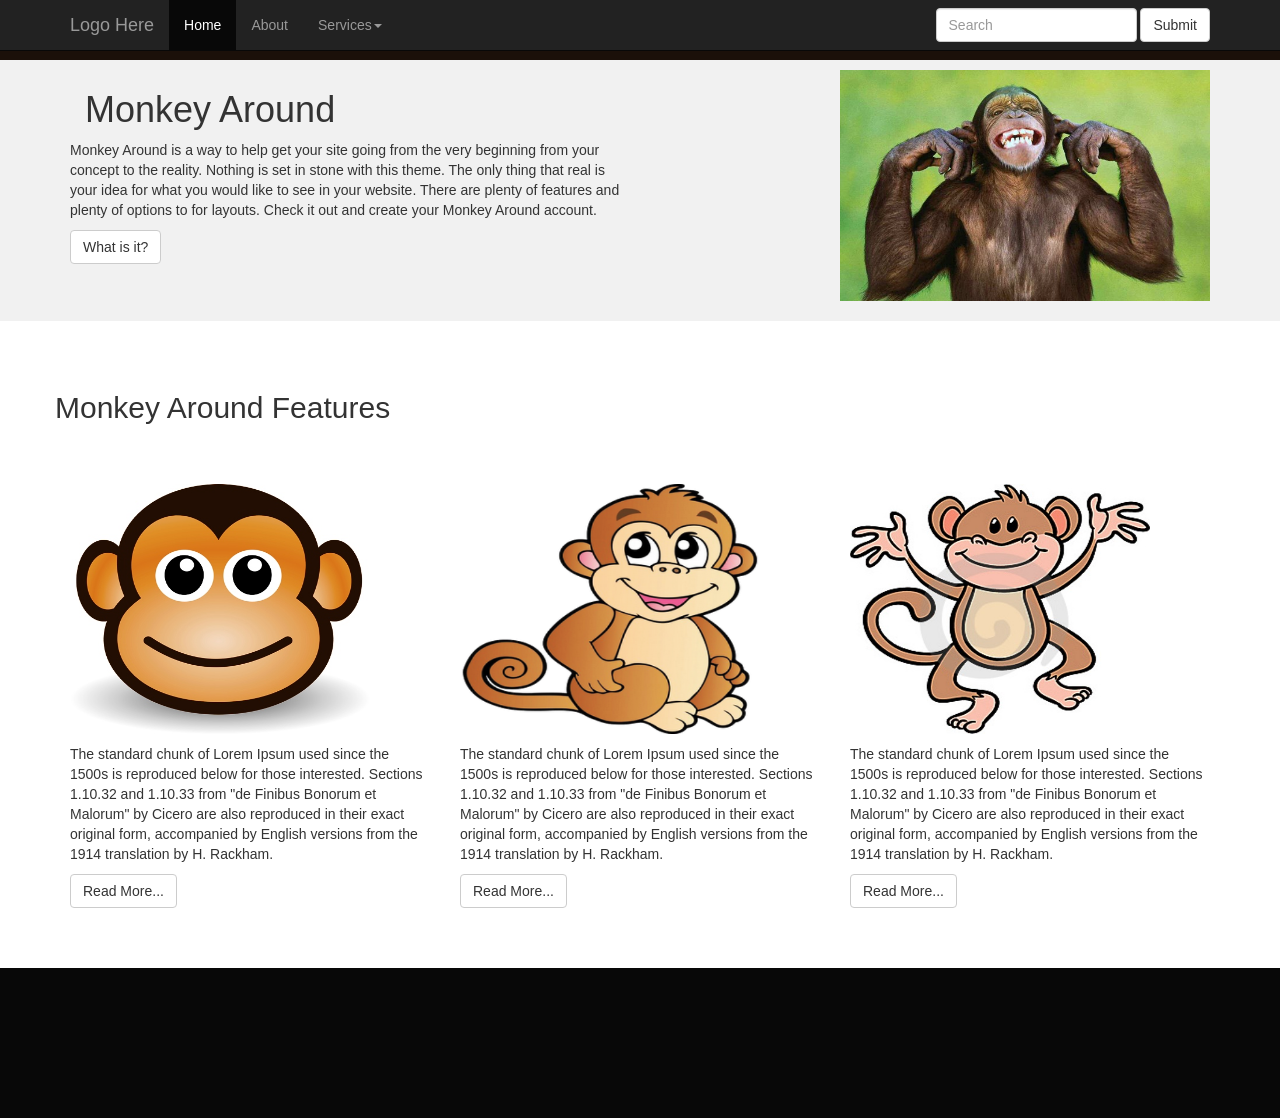
==== Example Bootstrap/index.html @ a1b857de "updating of readme file" ====
<!DOCTYPE html>
<html lang="en">
	<head>
		<meta charset="utf-8">

		<!-- Always force latest IE rendering engine (even in intranet) & Chrome Frame
		Remove this if you use the .htaccess -->
		<meta http-equiv="X-UA-Compatible" content="IE=edge,chrome=1">

		<title>HTML</title>

		<meta name="viewport" content="width=device-width, initial-scale=1.0">
			
			<!-- Linking to the bootstrap stylesheet -->
			<link rel="stylesheet" href="bootstrap/css/bootstrap.min.css"/>
			<!-- Linking to the custom stylesheet -->
			<link rel="stylesheet" href="style.css"/>
			
			<!--[if lt IE 9]>
      			<script src="https://oss.maxcdn.com/libs/html5shiv/3.7.0/html5shiv.js"></script>
      			<script src="https://oss.maxcdn.com/libs/respond.js/1.4.2/respond.min.js"></script>
    		<![endif]-->
		 
		
	</head>

	<body>
		
		<!-- Top Navigation -->
			<div class="navbar navbar-default navbar-fixed-top navbar-inverse" role="navigation">
				<div class="container">
					
					<a href="#" class="navbar-brand">Logo Here</a>
					
						<div class="navbar-inner">
							
								<ul class="nav navbar-nav">
									
										<li class="active"><a href="#">Home</a></li>
										
										<li><a href="about.html">About</a></li>
										
										<li class="dropdown">
											 <a class="dropdown-toggle" data-toggle="dropdown" href="#">Services<b class="caret"></b></a>
											
											<ul class="dropdown-menu">
                            					<li><a href="#">Design</a></li>
                            					<li><a href="#">Production</a></li>
                            					<li class="divider"></li>
                            					<li><a href="#">More &raquo;</a></li>
                        					</ul>
                        					
										</li>
								</ul>											
						</div>
					
						<form class="navbar-form navbar-right" role="search">
							
  							<div class="form-group">
  								
    							<input type="text" class="form-control" placeholder="Search">
    							
  							</div>
  							
  								<button type="submit" class="btn btn-default">Submit</button>
						</form>
					</div>
				</div>
		
		<!-- End Top Navigation Container -->
		
		
		
		
		
	<!-- Featured Content -->
	<div id="featured">
		
		<div class="container">
			
			<!-- Top Section -->
			<div class="row">
				
<!-- Top Left Header Section -->
				<div class="col-md-6" id="featuredLeft">	
					
					
						<!-- Main Title -->
						<div class="col-md-12">
							<h1>Monkey Around</h1>
						</div>
						<!-- End Main Title -->
					
					
					
					
					
					
					<!-- Main Heading Text -->							 	
					<p class="">
									Monkey Around is a way to help get your site going from the very 
									beginning from your concept to the reality. Nothing is set in stone with 
									this theme. The only thing that real is your idea for what you would like 
									to see in your website. There are plenty of features and plenty of options
									to for layouts. Check it out and create your Monkey Around account.
					</p>	 
					<!-- End Heading Text -->
						
						
						
					<!-- Main Feature Button -->	
					<p>
						<button type="button" class="btn btn-default">What is it?</button>
					</p>
						<!-- End Feature Button -->
						
				</div>  
<!-- End Top Left Section -->	
				
				
					
<!-- Feature Right Section-->	
					
						<div class=" col-sm-12 col-md-6" id="featuredRight">
							<div class="col-md-offset-4">
								<img src="img/monkey1.jpg" class="img-responsive"/>
							</div>
						</div>	
<!-- End Right Section-->
	
				
				</div>
				<!-- End Row -->		
			
			</div>
			<!-- End Container -->
	</div>
	<!-- End Top Section -->
			
			
	<!-- Middle Section -->		
		<div id="featured2">
			
			<!-- Container -->
				<div class="container">
		
				<!-- Content Title Container -->	
					<div class="row">
						<!-- Content Title -->
							<h2 id="featured2MainTitle">Monkey Around Features</h2>
					<!-- End Content Title -->
					</div>	
				
				<!-- Features Boxes -->	
					<div class="row">
			


					<!-- Feature 1 -->
						<div class="col-md-4">
						
							<!-- Feature 1 Image -->
							<img alt="Feature One" src="img/embryo1.jpg" class="img-responsive" />
						
							<p>
								The standard chunk of Lorem Ipsum used since the 1500s is reproduced below for those interested. 
								Sections 1.10.32 and 1.10.33 from "de Finibus Bonorum et Malorum" by Cicero are also reproduced 
								in their exact original form, accompanied by English versions from the 1914 translation by H. Rackham.
							</p>
						
							<p>
								<button type="button" class="btn btn-default">Read More...</button>
							</p>
						</div>
					<!-- End Feature 1 -->
					
		
					
					<!-- Feature 2 -->
						<div class="col-md-4">
							
							<!-- Feature 2 Image -->
							<img alt="Feature Two" src="img/embryo2.png" class="img-responsive" />
							
							<p>
								The standard chunk of Lorem Ipsum used since the 1500s is reproduced below for those interested. 
								Sections 1.10.32 and 1.10.33 from "de Finibus Bonorum et Malorum" by Cicero are also reproduced 
								in their exact original form, accompanied by English versions from the 1914 translation by H. Rackham.
							</p>
							<p>
								<button type="button" class="btn btn-default">Read More...</button>
							</p>
						</div>
					<!-- End Feature 2-->
					

					<!-- Feature 3 -->
						<div class="col-md-4">
							
							<!-- Feature 3 Image -->
							<img alt="Feature Three" src="img/embryo3.jpg" class="img-responsive" />
							
							<p>		
								The standard chunk of Lorem Ipsum used since the 1500s is reproduced below for those interested. 
								Sections 1.10.32 and 1.10.33 from "de Finibus Bonorum et Malorum" by Cicero are also reproduced 
								in their exact original form, accompanied by English versions from the 1914 translation by H. Rackham.
							</p>
						
							<p>
								<button type="button" class="btn btn-default">Read More...</button>
							</p>
						</div>
					<!-- End Feature 3 -->
					
					</div>
					<!-- End Features Boxes Row -->
				</div>
			<!-- End Container -->	
			</div>
			<!-- End Content Section -->
			

<!-- The 3rd Content Area -->
<div id="featured3">
	<div class="container">
		

		
	</div>
	<!-- End Container -->
</div>
<!-- End the 3rd Content Area -->




		<div class="push"></div>
		
		
		
		
		<!-- Footer Container -->
		
			<footer>
			<div class="container"></div>
			</footer>
		
		<!-- End Footer Container -->
		
		
		<script src="http://ajax.googleapis.com/ajax/libs/jquery/1.10.2/jquery.min.js"></script> 
		
		<script type="text/javascript" src="http://netdna.bootstrapcdn.com/bootstrap/3.0.3/js/bootstrap.min.js"></script>
	</body>
</html>
---- Example Bootstrap/style.css ----
body {
	padding-top:60px;
	background-color:#1b1009;
}

#featured{
	padding-top:10px;
	padding-bottom:20px;
	background-color:#f1f1f1;
}

#featuredLeft{}

#featuredRight{}

#featuredRight img{
	
}

#featured2MainTitle{
	
}

#featured2Heading{
	margin-left:9px;
}

#featured2{
	background-color:#fff;
	padding-top:50px;
	padding-bottom:50px;
	min-height:100%;
	height:auto !important;
	height:100%;
}


#featured2 img{
	width:300px;
	height:250px;
}

#featured2MainTitle{
	margin-bottom:60px;
	background-color:#fff;
}

#featured2 div p{
	margin-top:10px;
}

.centered{
    margin: 0 auto;
}

.blackGray{
	background-color:#080808;
	height:300px;
	width:300px;
}

.push{
	height:150px;
}

footer{
	width:100%;
	margin-top:-150px;
	bottom:0;
	left:0;
	height:150px;
	background-color:#080808;
}

#aboutContent{
	height:450px;
	background-color:#fff;
}


#aboutContent> div > div{
	
	margin-top:-10px;
}


#aboutFooter{
	position:absolute;
	bottom:0;
	left:0;
}


@media screen and (max-width: 600px){
	body:first-child{
		margin-bottom:-100px;
	}
}
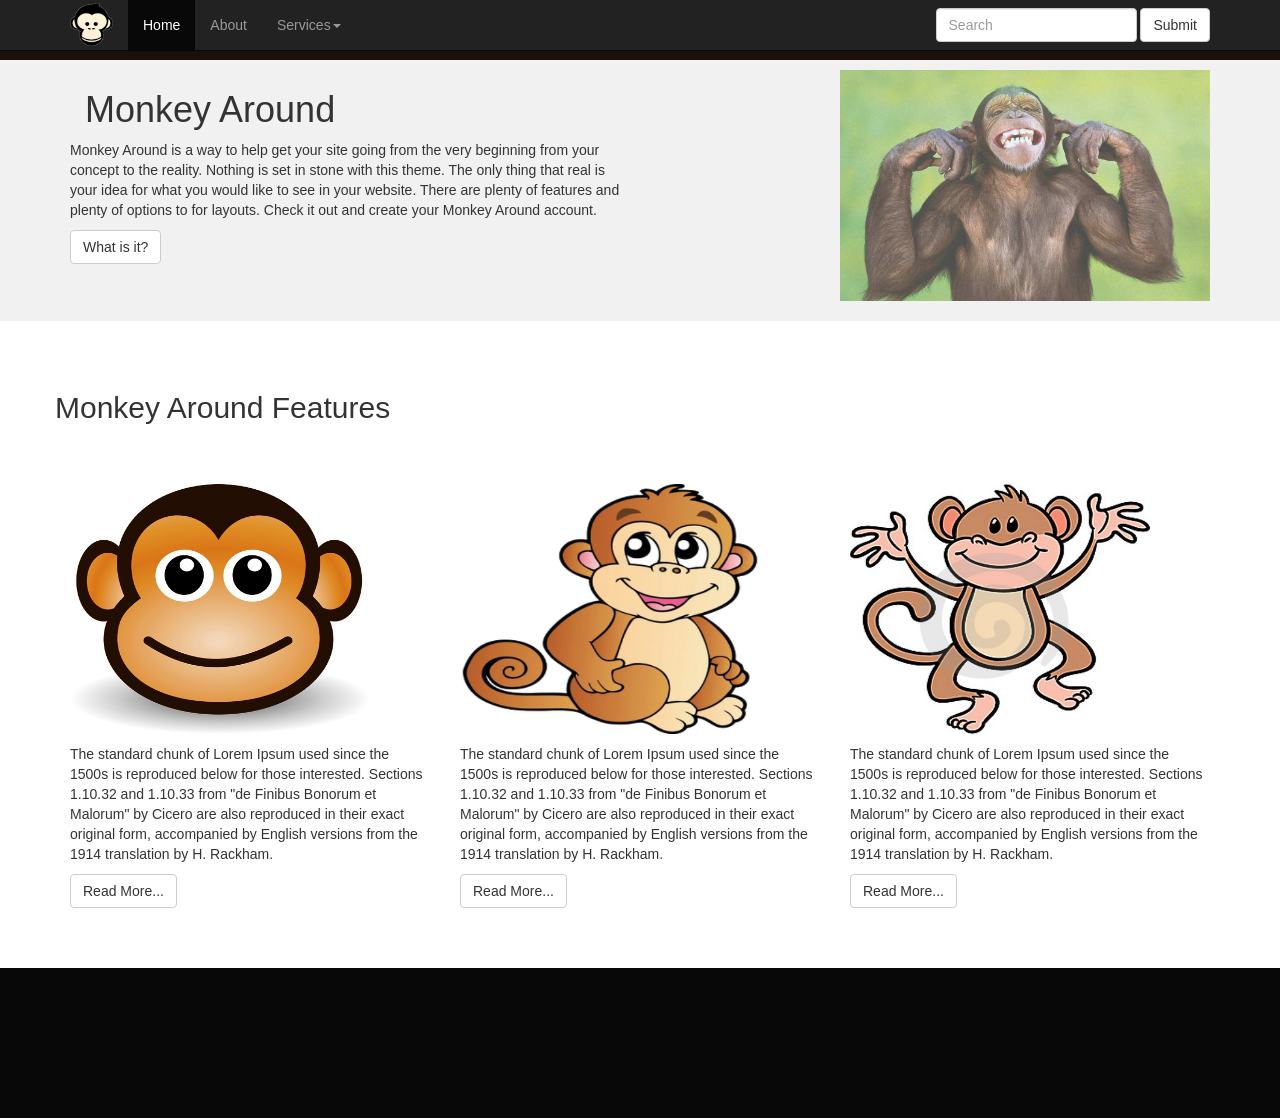
==== commit 708c2c1d: "March 25 Version 2" ====
--- a/Example Bootstrap/index.html
+++ b/Example Bootstrap/index.html
@@ -30,13 +30,13 @@
 			<div class="navbar navbar-default navbar-fixed-top navbar-inverse" role="navigation">
 				<div class="container">
 					
-					<a href="#" class="navbar-brand">Logo Here</a>
+					<a href="index.html" class="navbar-brand"><img id="logo" class="img img-responsive" src="img/fade.png"/></a>
 					
 						<div class="navbar-inner">
 							
 								<ul class="nav navbar-nav">
 									
-										<li class="active"><a href="#">Home</a></li>
+										<li class="active"><a href="index.html">Home</a></li>
 										
 										<li><a href="about.html">About</a></li>
 										
@@ -44,7 +44,7 @@
 											 <a class="dropdown-toggle" data-toggle="dropdown" href="#">Services<b class="caret"></b></a>
 											
 											<ul class="dropdown-menu">
-                            					<li><a href="#">Design</a></li>
+                            					<li><a href="design.html">Design</a></li>
                             					<li><a href="#">Production</a></li>
                             					<li class="divider"></li>
                             					<li><a href="#">More &raquo;</a></li>
@@ -220,29 +220,21 @@
 			<!-- End Content Section -->
 			
 
-<!-- The 3rd Content Area -->
+<!-- The 3rd Content Area if needed
 <div id="featured3">
 	<div class="container">
 		
-
-		
 	</div>
-	<!-- End Container -->
+	End Container -->
 </div>
 <!-- End the 3rd Content Area -->
 
-
-
-
 		<div class="push"></div>
-		
-		
-		
-		
+
 		<!-- Footer Container -->
 		
 			<footer>
-			<div class="container"></div>
+				<!-- <div class="container" id="copy" class="col-md-12">&copy; MattWalker</div> -->
 			</footer>
 		
 		<!-- End Footer Container -->
--- a/Example Bootstrap/style.css
+++ b/Example Bootstrap/style.css
@@ -1,12 +1,22 @@
 body {
 	padding-top:60px;
 	background-color:#1b1009;
+}
+
+img#logo{
+	width:43px;
+	height:43px;
+	margin-top:-12px;
 }
 
 #featured{
 	padding-top:10px;
 	padding-bottom:20px;
 	background-color:#f1f1f1;
+}
+
+#featured img{
+	opacity:0.7;
 }
 
 #featuredLeft{}
@@ -49,6 +59,40 @@
 	margin-top:10px;
 }
 
+#fade{ 
+ 	position:absolute; 
+ 	top:0; 
+ 	left:0; 
+ 	width:100%; 
+ 	z-index:100;
+ 	display:none; 
+ 	text-align:left; 
+ }
+
+/*Message box, positioned center of browser window */
+.msgbox{ 
+	position:absolute; 
+	width:300px; 
+	height:200px; 
+	z-index:300; 
+	border:5px solid #222; 
+	background: #FFF; 
+	top: 50%; 
+	left: 50%; 
+	margin-top: -100px; 
+	margin-left: -150px; 
+}
+
+.msgbox img {
+	border:none; 
+	margin:5px;
+}
+
+.close{ 
+	top:0; 
+	float:right; 
+}
+
 .centered{
     margin: 0 auto;
 }
@@ -63,6 +107,7 @@
 	height:150px;
 }
 
+
 footer{
 	width:100%;
 	margin-top:-150px;
@@ -70,6 +115,13 @@
 	left:0;
 	height:150px;
 	background-color:#080808;
+}
+
+#copy{
+	position:absolute;
+	bottom:0;
+	left:auto;
+	text-align:center;
 }
 
 #aboutContent{
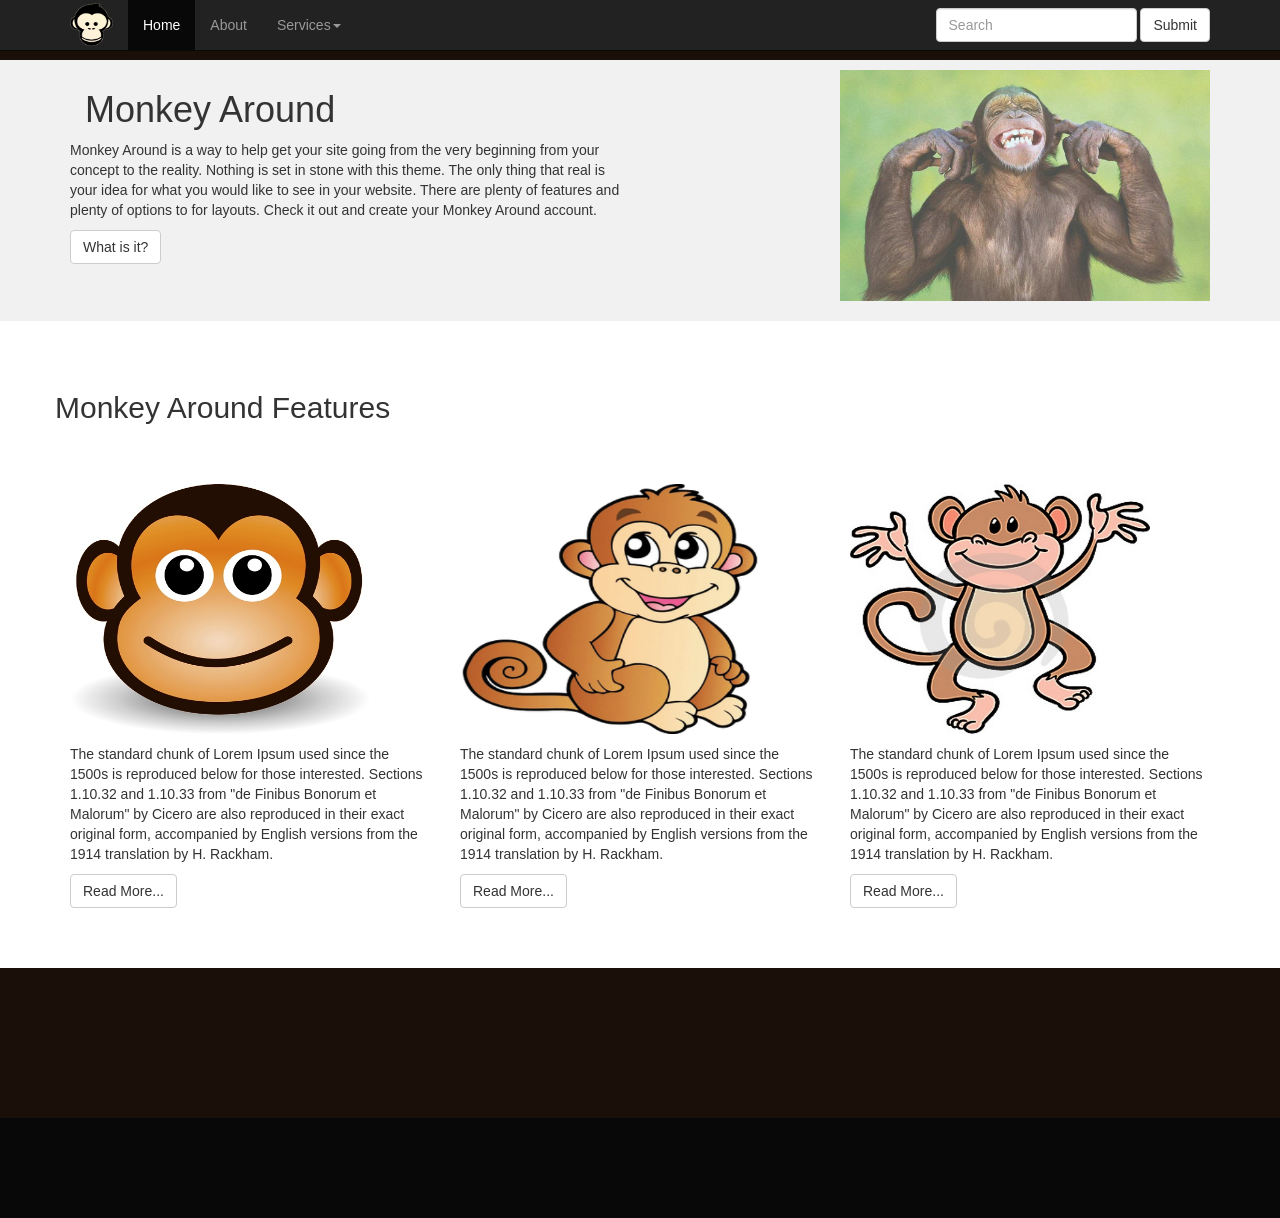
==== commit 0e6aa9e9: "March 26 Bootstrap Changes 2" ====
--- a/Example Bootstrap/index.html
+++ b/Example Bootstrap/index.html
@@ -7,7 +7,7 @@
 		Remove this if you use the .htaccess -->
 		<meta http-equiv="X-UA-Compatible" content="IE=edge,chrome=1">
 
-		<title>HTML</title>
+		<title>Monkey Around: Home</title>
 
 		<meta name="viewport" content="width=device-width, initial-scale=1.0">
 			
@@ -45,7 +45,7 @@
 											
 											<ul class="dropdown-menu">
                             					<li><a href="design.html">Design</a></li>
-                            					<li><a href="#">Production</a></li>
+                            					<li><a href="production.html">Production</a></li>
                             					<li class="divider"></li>
                             					<li><a href="#">More &raquo;</a></li>
                         					</ul>
--- a/Example Bootstrap/style.css
+++ b/Example Bootstrap/style.css
@@ -110,10 +110,9 @@
 
 footer{
 	width:100%;
-	margin-top:-150px;
 	bottom:0;
 	left:0;
-	height:150px;
+	height:100px;
 	background-color:#080808;
 }
 
@@ -130,30 +129,44 @@
 }
 
 
+
+
 #aboutContent> div > div{
-	
-	margin-top:-10px;
+	margin-top:10px;
+}
+
+
+
+
+#productionContent{
+	width:100%;
+	min-height:100% !important;
+	height:700px;
+	background-color:#fff;
 }
 
 
 #aboutFooter{
+	width:100%;
 	position:absolute;
 	bottom:0;
 	left:0;
+	height:60px;
+	margin-bottom:-200px;
+	
+	background-color:#080808;
 }
 
+.accordion-group{
+	padding-bottom:15px;
+}
+
+.accordion-group:first-of-type{
+	padding-top:20px;
+}
 
 @media screen and (max-width: 600px){
 	body:first-child{
 		margin-bottom:-100px;
 	}
-}
-
-
-
-
-
-
-
-
-
+}
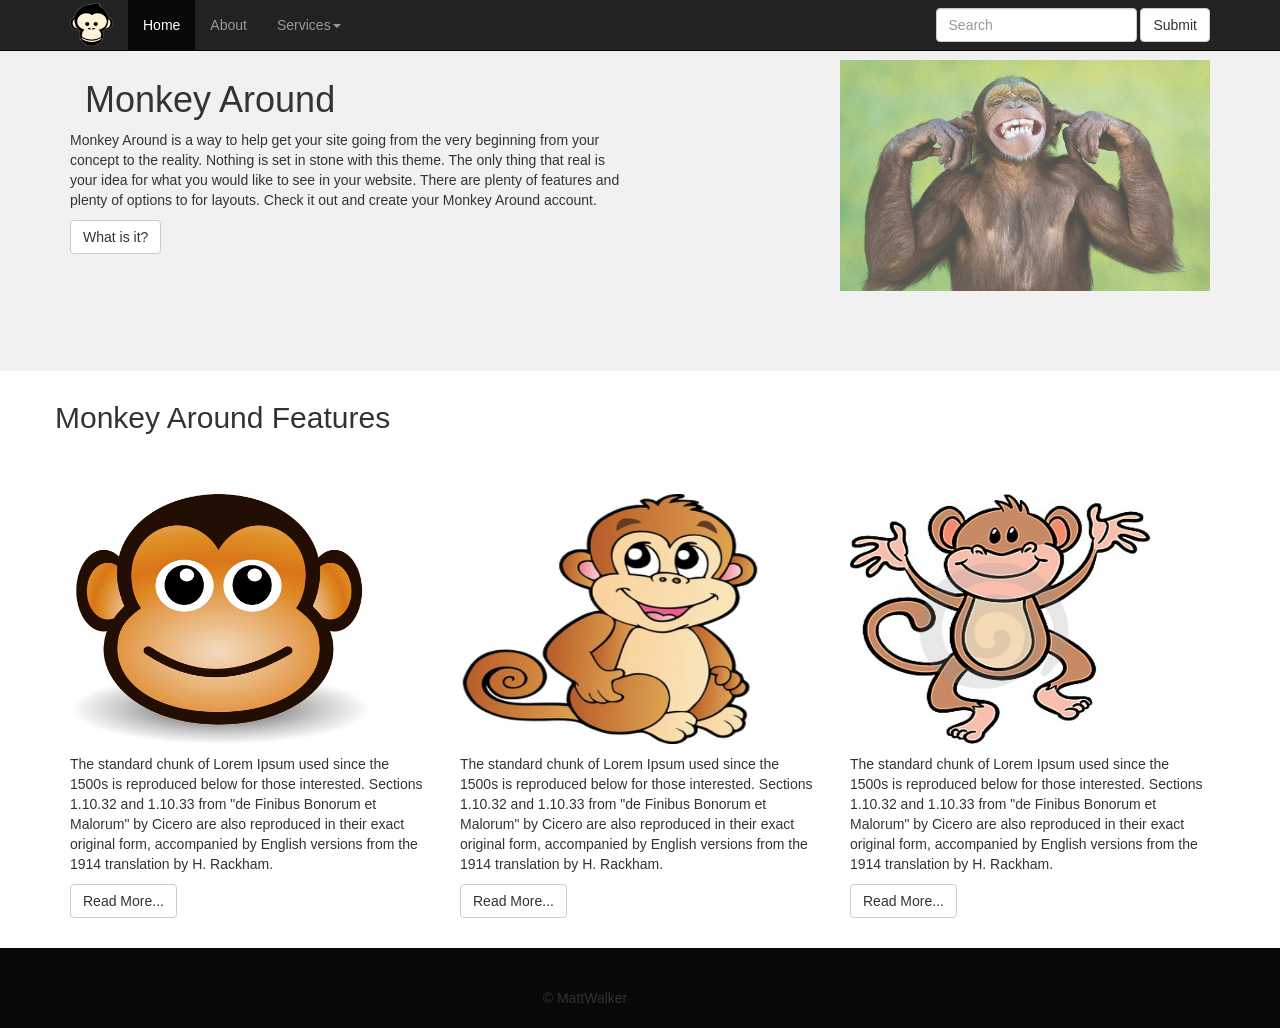
==== commit cbb102ea: "Updates April 14, 2014" ====
--- a/Example Bootstrap/index.html
+++ b/Example Bootstrap/index.html
@@ -20,16 +20,15 @@
       			<script src="https://oss.maxcdn.com/libs/html5shiv/3.7.0/html5shiv.js"></script>
       			<script src="https://oss.maxcdn.com/libs/respond.js/1.4.2/respond.min.js"></script>
     		<![endif]-->
-		 
-		
 	</head>
 
 	<body>
-		
-		<!-- Top Navigation -->
-			<div class="navbar navbar-default navbar-fixed-top navbar-inverse" role="navigation">
-				<div class="container">
-					
+		<div id="wrapper">
+        <!-- Top Navigation -->
+		<div class="navbar navbar-default navbar-fixed-top navbar-inverse" role="navigation">
+        	
+            <!-- Top Navigation Container -->
+			<div class="container">	
 					<a href="index.html" class="navbar-brand"><img id="logo" class="img img-responsive" src="img/fade.png"/></a>
 					
 						<div class="navbar-inner">
@@ -53,37 +52,34 @@
 										</li>
 								</ul>											
 						</div>
-					
+						
+                        <!-- Search Bar -->
 						<form class="navbar-form navbar-right" role="search">
-							
-  							<div class="form-group">
-  								
-    							<input type="text" class="form-control" placeholder="Search">
-    							
+  							
+                            <div class="form-group">  								
+    							<input type="text" class="form-control" placeholder="Search">    							
   							</div>
-  							
-  								<button type="submit" class="btn btn-default">Submit</button>
+                            
+  							<button type="submit" class="btn btn-default">Submit</button>
+                            
 						</form>
-					</div>
-				</div>
-		
-		<!-- End Top Navigation Container -->
-		
-		
-		
-		
-		
-	<!-- Featured Content -->
-	<div id="featured">
-		
-		<div class="container">
+                        
+			</div>
+            <!-- Top Navigation Container -->
+				
+        </div>
+		<!-- End Top Navigation -->
+
+	   <!-- Featured Content -->
+	   <div id="featured">
+		
+	   <div class="container">
 			
 			<!-- Top Section -->
 			<div class="row">
 				
-<!-- Top Left Header Section -->
+				<!-- Top Left Header Section -->
 				<div class="col-md-6" id="featuredLeft">	
-					
 					
 						<!-- Main Title -->
 						<div class="col-md-12">
@@ -92,12 +88,8 @@
 						<!-- End Main Title -->
 					
 					
-					
-					
-					
-					
 					<!-- Main Heading Text -->							 	
-					<p class="">
+					<p>
 									Monkey Around is a way to help get your site going from the very 
 									beginning from your concept to the reality. Nothing is set in stone with 
 									this theme. The only thing that real is your idea for what you would like 
@@ -106,27 +98,23 @@
 					</p>	 
 					<!-- End Heading Text -->
 						
-						
-						
 					<!-- Main Feature Button -->	
 					<p>
 						<button type="button" class="btn btn-default">What is it?</button>
 					</p>
-						<!-- End Feature Button -->
-						
+						<!-- End Feature Button -->						
 				</div>  
-<!-- End Top Left Section -->	
-				
-				
-					
-<!-- Feature Right Section-->	
-					
+	   <!-- End Top Left Section -->	
+				
+				
+					
+       <!-- Feature Right Section-->	
 						<div class=" col-sm-12 col-md-6" id="featuredRight">
 							<div class="col-md-offset-4">
 								<img src="img/monkey1.jpg" class="img-responsive"/>
 							</div>
 						</div>	
-<!-- End Right Section-->
+	    <!-- End Right Section-->
 	
 				
 				</div>
@@ -136,110 +124,106 @@
 			<!-- End Container -->
 	</div>
 	<!-- End Top Section -->
-			
-			
+					
 	<!-- Middle Section -->		
 		<div id="featured2">
 			
-			<!-- Container -->
+			<!-- Middle Section Container -->
+			<div class="container">
+		
+				<!-- Content Title Row -->	
+				<div class="row">
+				
+                	<!-- Content Title -->
+					<h2 id="featured2MainTitle">Monkey Around Features</h2>
+					<!-- End Content Title -->
+				
+                </div>	
+                <!-- End Content Title Row -->
+				
+				<!-- Features Boxes -->	
+				<div class="row">
+			
+				<!-- Feature 1 -->
+				<div class="col-md-4">
+						
+					<!-- Feature 1 Image -->
+					<img alt="Feature One" src="img/embryo1.jpg" class="img-responsive" />
+						
+						<p>
+							The standard chunk of Lorem Ipsum used since the 1500s is reproduced below for those interested. 
+							Sections 1.10.32 and 1.10.33 from "de Finibus Bonorum et Malorum" by Cicero are also reproduced 
+							in their exact original form, accompanied by English versions from the 1914 translation by H. Rackham.
+						</p>
+						
+						<p>
+							<button type="button" class="btn btn-default">Read More...</button>
+						</p>
+				</div>
+				<!-- End Feature 1 -->
+					
+				<!-- Feature 2 -->
+				<div class="col-md-4">
+							
+					<!-- Feature 2 Image -->
+					<img alt="Feature Two" src="img/embryo2.png" class="img-responsive" />
+							
+						<p>
+							The standard chunk of Lorem Ipsum used since the 1500s is reproduced below for those interested. 
+							Sections 1.10.32 and 1.10.33 from "de Finibus Bonorum et Malorum" by Cicero are also reproduced 
+							in their exact original form, accompanied by English versions from the 1914 translation by H. Rackham.
+						</p>
+						
+                        <p>
+							<button type="button" class="btn btn-default">Read More...</button>
+						</p>
+				</div>
+				<!-- End Feature 2-->
+				
+				<!-- Feature 3 -->
+				<div class="col-md-4">
+						
+					<!-- Feature 3 Image -->
+					<img alt="Feature Three" src="img/embryo3.jpg" class="img-responsive" />
+							
+						<p>		
+							The standard chunk of Lorem Ipsum used since the 1500s is reproduced below for those interested. 
+							Sections 1.10.32 and 1.10.33 from "de Finibus Bonorum et Malorum" by Cicero are also reproduced 
+							in their exact original form, accompanied by English versions from the 1914 translation by H. Rackham.
+						</p>
+						
+						<p>
+							<button type="button" class="btn btn-default">Read More...</button>
+						</p>
+						
+                </div>
+				<!-- End Feature 3 -->
+					
+				</div>
+				<!-- End Features Boxes Row -->
+				
+            </div>
+			<!-- End Container -->
+         </div>
+		<!-- End Content Section -->   	
+		
+
+		<!-- The 3rd Content Area if needed
+			<div id="featured3">
 				<div class="container">
-		
-				<!-- Content Title Container -->	
-					<div class="row">
-						<!-- Content Title -->
-							<h2 id="featured2MainTitle">Monkey Around Features</h2>
-					<!-- End Content Title -->
-					</div>	
-				
-				<!-- Features Boxes -->	
-					<div class="row">
-			
-
-
-					<!-- Feature 1 -->
-						<div class="col-md-4">
-						
-							<!-- Feature 1 Image -->
-							<img alt="Feature One" src="img/embryo1.jpg" class="img-responsive" />
-						
-							<p>
-								The standard chunk of Lorem Ipsum used since the 1500s is reproduced below for those interested. 
-								Sections 1.10.32 and 1.10.33 from "de Finibus Bonorum et Malorum" by Cicero are also reproduced 
-								in their exact original form, accompanied by English versions from the 1914 translation by H. Rackham.
-							</p>
-						
-							<p>
-								<button type="button" class="btn btn-default">Read More...</button>
-							</p>
-						</div>
-					<!-- End Feature 1 -->
-					
-		
-					
-					<!-- Feature 2 -->
-						<div class="col-md-4">
-							
-							<!-- Feature 2 Image -->
-							<img alt="Feature Two" src="img/embryo2.png" class="img-responsive" />
-							
-							<p>
-								The standard chunk of Lorem Ipsum used since the 1500s is reproduced below for those interested. 
-								Sections 1.10.32 and 1.10.33 from "de Finibus Bonorum et Malorum" by Cicero are also reproduced 
-								in their exact original form, accompanied by English versions from the 1914 translation by H. Rackham.
-							</p>
-							<p>
-								<button type="button" class="btn btn-default">Read More...</button>
-							</p>
-						</div>
-					<!-- End Feature 2-->
-					
-
-					<!-- Feature 3 -->
-						<div class="col-md-4">
-							
-							<!-- Feature 3 Image -->
-							<img alt="Feature Three" src="img/embryo3.jpg" class="img-responsive" />
-							
-							<p>		
-								The standard chunk of Lorem Ipsum used since the 1500s is reproduced below for those interested. 
-								Sections 1.10.32 and 1.10.33 from "de Finibus Bonorum et Malorum" by Cicero are also reproduced 
-								in their exact original form, accompanied by English versions from the 1914 translation by H. Rackham.
-							</p>
-						
-							<p>
-								<button type="button" class="btn btn-default">Read More...</button>
-							</p>
-						</div>
-					<!-- End Feature 3 -->
-					
-					</div>
-					<!-- End Features Boxes Row -->
-				</div>
-			<!-- End Container -->	
 			</div>
-			<!-- End Content Section -->
-			
-
-<!-- The 3rd Content Area if needed
-<div id="featured3">
-	<div class="container">
-		
-	</div>
-	End Container -->
-</div>
-<!-- End the 3rd Content Area -->
+		End 3rd Content Area -->
+
 
 		<div class="push"></div>
 
 		<!-- Footer Container -->
-		
-			<footer>
-				<!-- <div class="container" id="copy" class="col-md-12">&copy; MattWalker</div> -->
-			</footer>
-		
+		<footer>
+			<div class="container" id="copy" class="col-md-12"><p>&copy; MattWalker</p></div> 
+		</footer>
 		<!-- End Footer Container -->
 		
-		
+		</div>
 		<script src="http://ajax.googleapis.com/ajax/libs/jquery/1.10.2/jquery.min.js"></script> 
 		
 		<script type="text/javascript" src="http://netdna.bootstrapcdn.com/bootstrap/3.0.3/js/bootstrap.min.js"></script>
--- a/Example Bootstrap/style.css
+++ b/Example Bootstrap/style.css
@@ -1,7 +1,17 @@
+html,
 body {
-	padding-top:60px;
+	margin:0;
+	padding:0;
 	background-color:#1b1009;
+	min-height:100% !important;
+	height:100%;
 }
+
+#wrapper{
+	min-height:100%;
+	position:relative;	
+}
+
 
 img#logo{
 	width:43px;
@@ -10,25 +20,14 @@
 }
 
 #featured{
-	padding-top:10px;
-	padding-bottom:20px;
+	padding-top:60px;
+	padding-bottom:80px;
 	background-color:#f1f1f1;
+	min-height:100%;
 }
 
 #featured img{
 	opacity:0.7;
-}
-
-#featuredLeft{}
-
-#featuredRight{}
-
-#featuredRight img{
-	
-}
-
-#featured2MainTitle{
-	
 }
 
 #featured2Heading{
@@ -37,13 +36,10 @@
 
 #featured2{
 	background-color:#fff;
-	padding-top:50px;
-	padding-bottom:50px;
+	padding-top:10px;
+	padding-bottom:100px;
 	min-height:100%;
-	height:auto !important;
-	height:100%;
 }
-
 
 #featured2 img{
 	width:300px;
@@ -103,58 +99,52 @@
 	width:300px;
 }
 
-.push{
-	height:150px;
-}
-
-
-footer{
-	width:100%;
-	bottom:0;
-	left:0;
-	height:100px;
-	background-color:#080808;
-}
-
-#copy{
-	position:absolute;
-	bottom:0;
-	left:auto;
-	text-align:center;
-}
 
 #aboutContent{
 	height:450px;
 	background-color:#fff;
+	padding-bottom:80px;
 }
 
-
-
+#aboutContent > .container{
+	min-height:100% !important;
+	height:100%;	
+}
 
 #aboutContent> div > div{
 	margin-top:10px;
 }
 
-
-
-
 #productionContent{
 	width:100%;
 	min-height:100% !important;
-	height:700px;
 	background-color:#fff;
+	padding:10px;
+	padding-top:50px;
+	padding-bottom:80px;
 }
 
+#content{
+	padding:10px;
+	padding-bottom:80px;	
+}
 
-#aboutFooter{
+footer{
 	width:100%;
+	height:80px;
 	position:absolute;
 	bottom:0;
 	left:0;
-	height:60px;
-	margin-bottom:-200px;
-	
 	background-color:#080808;
+}
+
+/* For the Copyright in the footer */
+#copy{
+	position:absolute;
+	bottom:0;
+	left:0;
+	padding-bottom:10px;
+	text-align:center;
 }
 
 .accordion-group{
@@ -165,8 +155,9 @@
 	padding-top:20px;
 }
 
-@media screen and (max-width: 600px){
-	body:first-child{
-		margin-bottom:-100px;
+@media screen and (max-width: 770px){
+	#aboutContent,#featured,#productionContent{
+		margin-top:190px;
+		clear:both;
 	}
 }
